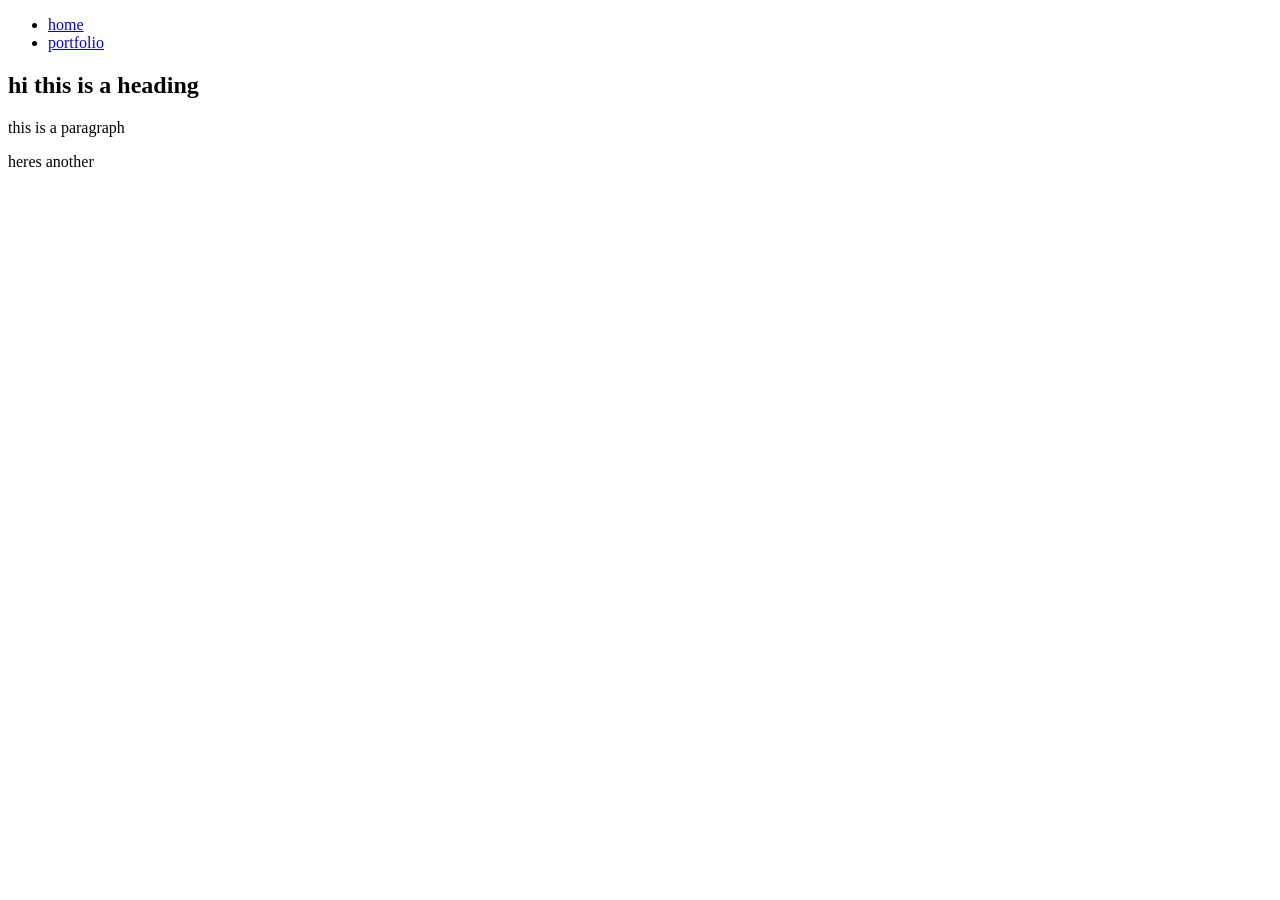
==== home/index.html @ d2e9b1ce "trying somrhtging" ====
<!DOCTYPE html>
<html lang="en">
	
	<!--metadata-->
	<head>
		<title>HYARAJUKU ONLINE!</title>
		<link rel="stylesheet" href="styles.css">
	</head>

	<!--elements-->
	<body>
		<div id="container">
			<div id="title">
				
		<div id="container">
			<div id="navbar"></div>
				<nav id="navbar">
					<ul>
						<li><a href="https://hyarajuku.online">home</a></li>
						<li><a href="https://hyarajuku.online/portfolio.html">portfolio</a></li>
					</ul>
				
			<main>
				<h1>hi this is a heading</h1>
				<p>this is a paragraph</p>
				
				
				<p>heres another</p>
			</main>
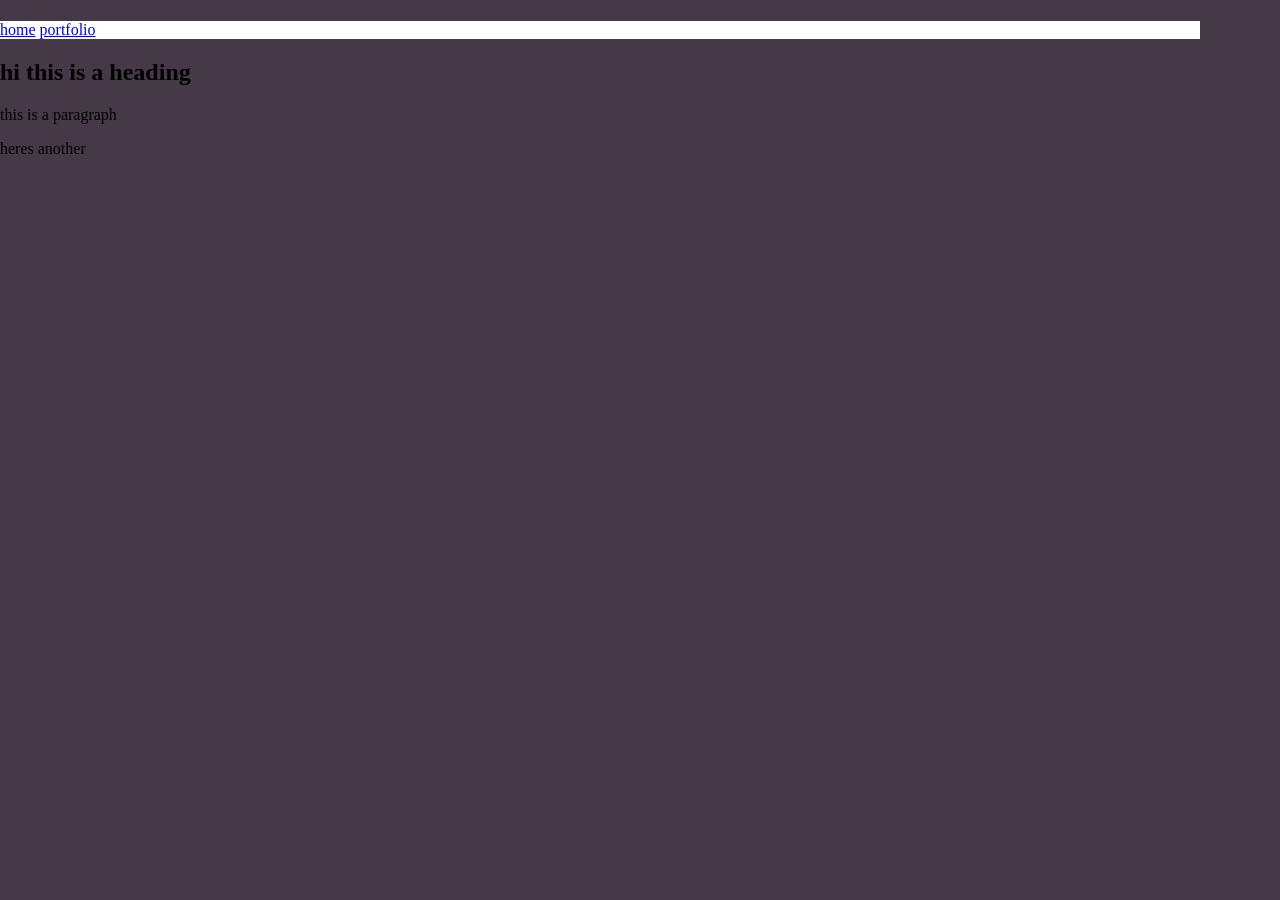
==== commit 5e5e4795: "poo" ====
--- a/home/index.html
+++ b/home/index.html
@@ -4,21 +4,24 @@
 	<!--metadata-->
 	<head>
 		<title>HYARAJUKU ONLINE!</title>
-		<link rel="stylesheet" href="styles.css">
+		<link rel="stylesheet" href="/styles.css">
 	</head>
 
 	<!--elements-->
 	<body>
 		<div id="container">
 			<div id="title">
+				<h1></h1>
+
 				
 		<div id="container">
 			<div id="navbar"></div>
 				<nav id="navbar">
 					<ul>
-						<li><a href="https://hyarajuku.online">home</a></li>
-						<li><a href="https://hyarajuku.online/portfolio.html">portfolio</a></li>
+						<a href="/home">home</a>
+						<a href="/portfolio">portfolio</a>
 					</ul>
+				
 				
 			<main>
 				<h1>hi this is a heading</h1>
--- a/styles.css
+++ b/styles.css
@@ -0,0 +1,33 @@
+body {
+	font-family: Ms Gothic;
+	margin: 0;
+	background-color: #463947;
+	align-content: center;
+	max-width: 1200px;
+	box-sizing: border-box;
+
+}
+
+ul {
+	list-style-type:none;
+	margin: 0;
+	padding: 0;
+	overflow: hidden;
+	background-color: #fff;
+}
+
+li {
+	float: left;
+}
+
+li a {
+	display: block;
+	color: white;
+	text-align: center;
+	padding: 14px 16px;
+}
+
+li a:hover {
+	background-color: #585858;
+}
+	
